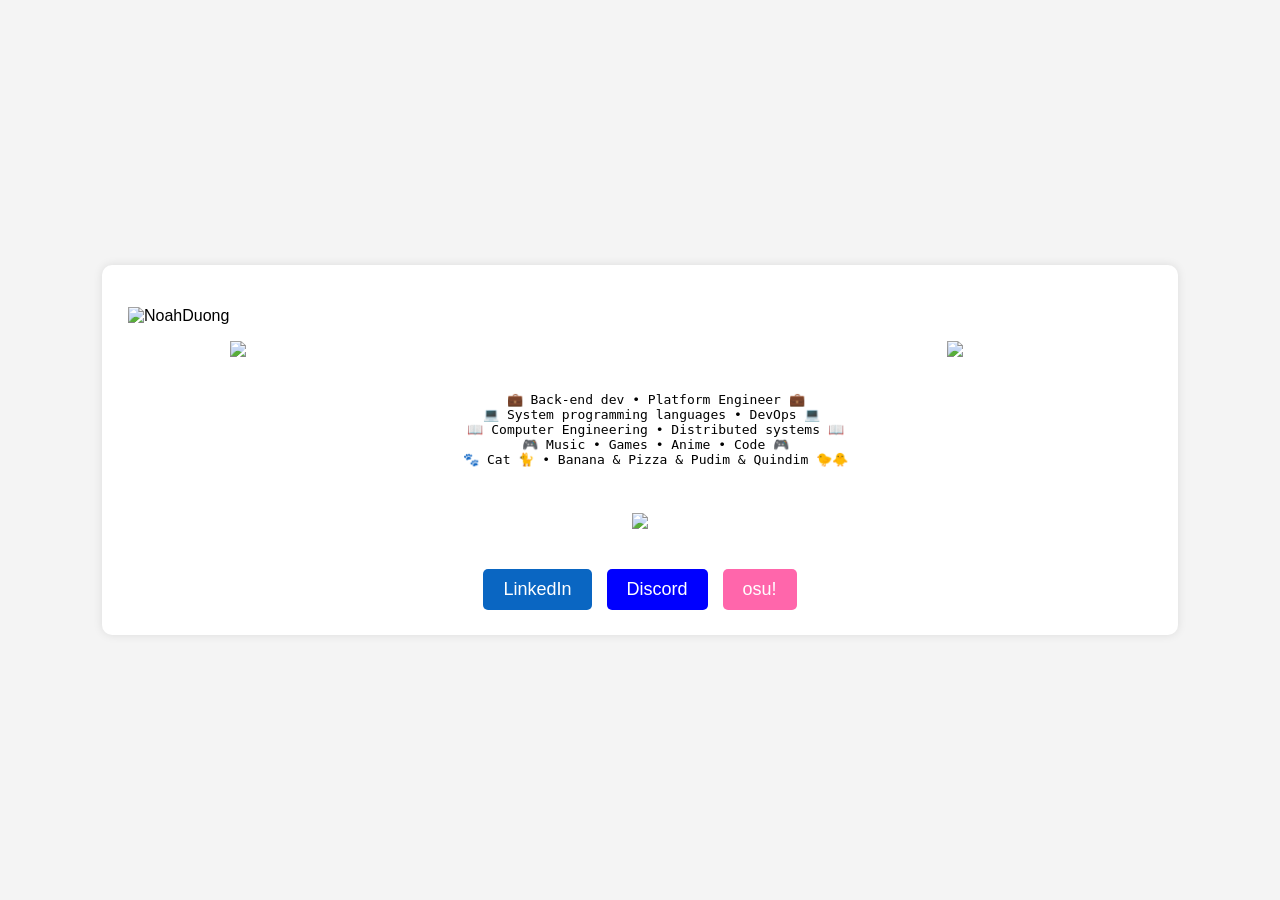
==== Code/gioithieubanthan.html @ 0e929ea4 "Fisrt week commit" ====
<!DOCTYPE html>
<html lang="en">
<head>
    <meta charset="UTF-8">
    <meta name="viewport" content="width=device-width, initial-scale=1.0">
    <title>Noah Duong's Profile</title>
    <style>
        body {
            font-family: Arial, sans-serif;
            text-align: center;
            background-color: #f4f4f4;
            margin: 0;
            padding: 0;
            display: flex;
            justify-content: center;
            align-items: center;
            height: 100vh;
        }
        .profile-container {
            width: 80%;
            max-width: 1200px;
            background: white;
            padding: 2%;
            border-radius: 10px;
            box-shadow: 0 0 10px rgba(0, 0, 0, 0.1);
        }
        .left-align {
            text-align: left;
        }
        .right-image {
            float: right;
            width: 20%;
        }
        .typing-text {
            width: 60%;
            display: inline-block;
        }
        .social-links {
            display: flex;
            justify-content: center;
            gap: 15px;
            flex-wrap: wrap;
        }
        .social-links a {
            text-decoration: none;
            font-size: 18px;
            padding: 10px 20px;
            border-radius: 5px;
            color: white;
            transition: 0.3s;
        }
        .linkedin { background: #0a66c2; }
        .discord { background: blue; }
        .osu { background: #ff66ab; }
        .social-links a:hover {
            opacity: 0.8;
        }
        @media (max-width: 1024px) {
            .profile-container {
                width: 90%;
            }
            .right-image {
                width: 30%;
            }
            .typing-text {
                width: 80%;
            }
        }
    </style>
</head>
<body>
    <div class="profile-container">
        <p class="left-align">
            <img src="https://komarev.com/ghpvc/?username=NoahDuong&label=Profile%20views&color=46cdf2&style=flat" alt="NoahDuong" />
        </p>
        <img class="right-image" src="https://encrypted-tbn0.gstatic.com/images?q=tbn:ANd9GcRBihdSKtfsZSRygOBBkTpYJzSF8I7llaHV3g&s" />
        <img class="typing-text" src="https://readme-typing-svg.demolab.com/?font=Dosis&weight=900&size=30&duration=3000&pause=2000&color=19B9B8&center=true&vCenter=true&multiline=true&repeat=false&width=1200&height=100&lines=Good+day+to+you!;I%27m+Noah%2C+an+Junior+at+HCMUTE+majoring+in+Computer+Engineering+Technology" />
        <br><br>
        <pre>
    💼 Back-end dev • Platform Engineer 💼
    💻 System programming languages • DevOps 💻 
    📖 Computer Engineering • Distributed systems 📖
    🎮 Music • Games • Anime • Code 🎮
    🐾 Cat 🐈 • Banana & Pizza & Pudim & Quindim 🐤🐥
        </pre>
        <br>
        <img src="https://raw.githubusercontent.com/NoahDuong/NoahDuong/refs/heads/main/assets/mikugif.gif" height="80" />
        <br><br><br>
        <div class="social-links">
            <a class="linkedin" href="https://www.linkedin.com/in/noahduong/" target="_blank">LinkedIn</a>
            <a class="discord" href="https://discordapp.com/users/n_.ah/">Discord</a>
            <a class="osu" href="https://osu.ppy.sh/users/16115939">osu!</a>
        </div>
    </div>
</body>
</html>
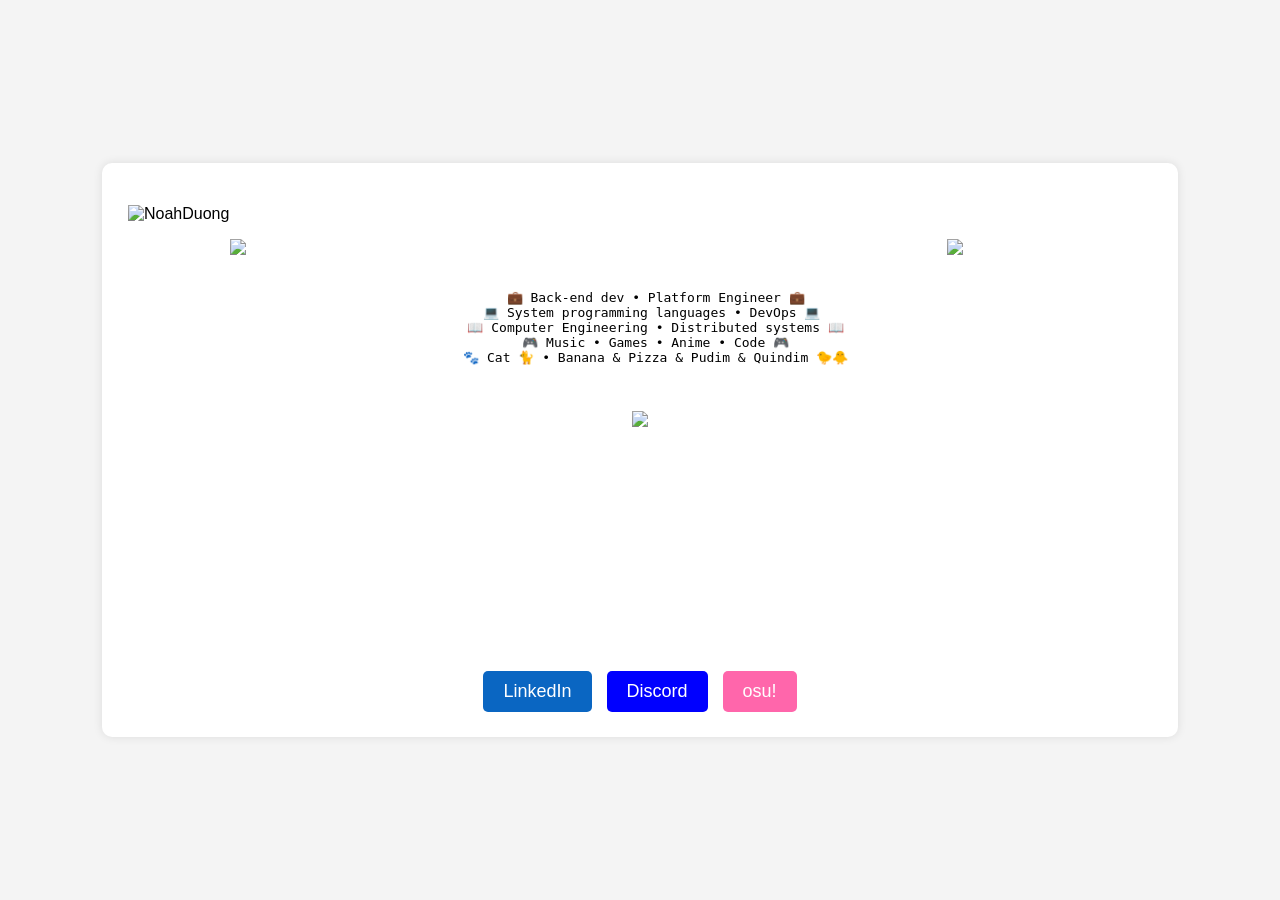
==== commit 8c0ad872: "add user html code" ====
--- a/Code/gioithieubanthan.html
+++ b/Code/gioithieubanthan.html
@@ -86,6 +86,11 @@
         <br>
         <img src="https://raw.githubusercontent.com/NoahDuong/NoahDuong/refs/heads/main/assets/mikugif.gif" height="80" />
         <br><br><br>
+        <div class="spotify-test">
+            <iframe style="border-radius:12px" src="https://open.spotify.com/embed/track/2SLuTdPR3ptm4V4byF8Iry?utm_source=generator"
+            width="50%" height="200" frameBorder="0" allowfullscreen="" allow="autoplay; clipboard-write; encrypted-media; fullscreen; picture-in-picture" loading="lazy">
+            </iframe>
+        </div>
         <div class="social-links">
             <a class="linkedin" href="https://www.linkedin.com/in/noahduong/" target="_blank">LinkedIn</a>
             <a class="discord" href="https://discordapp.com/users/n_.ah/">Discord</a>
